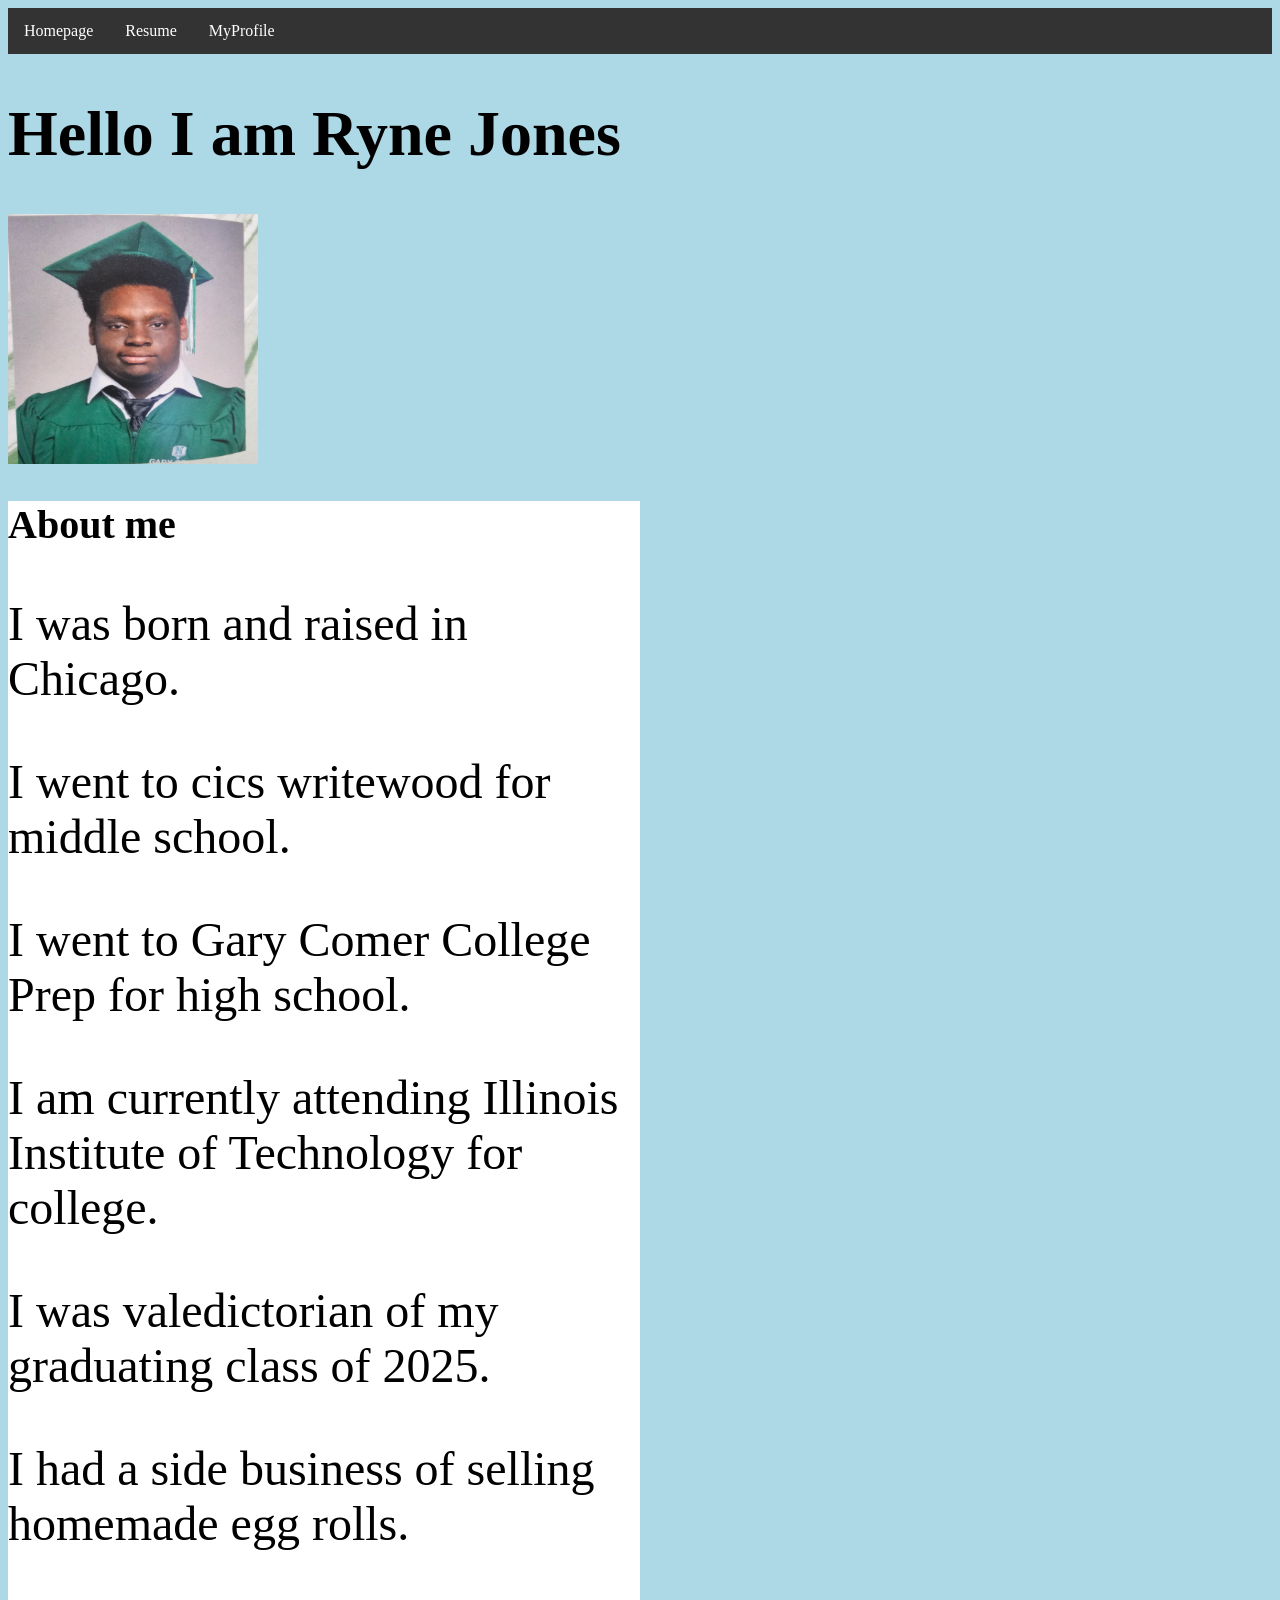
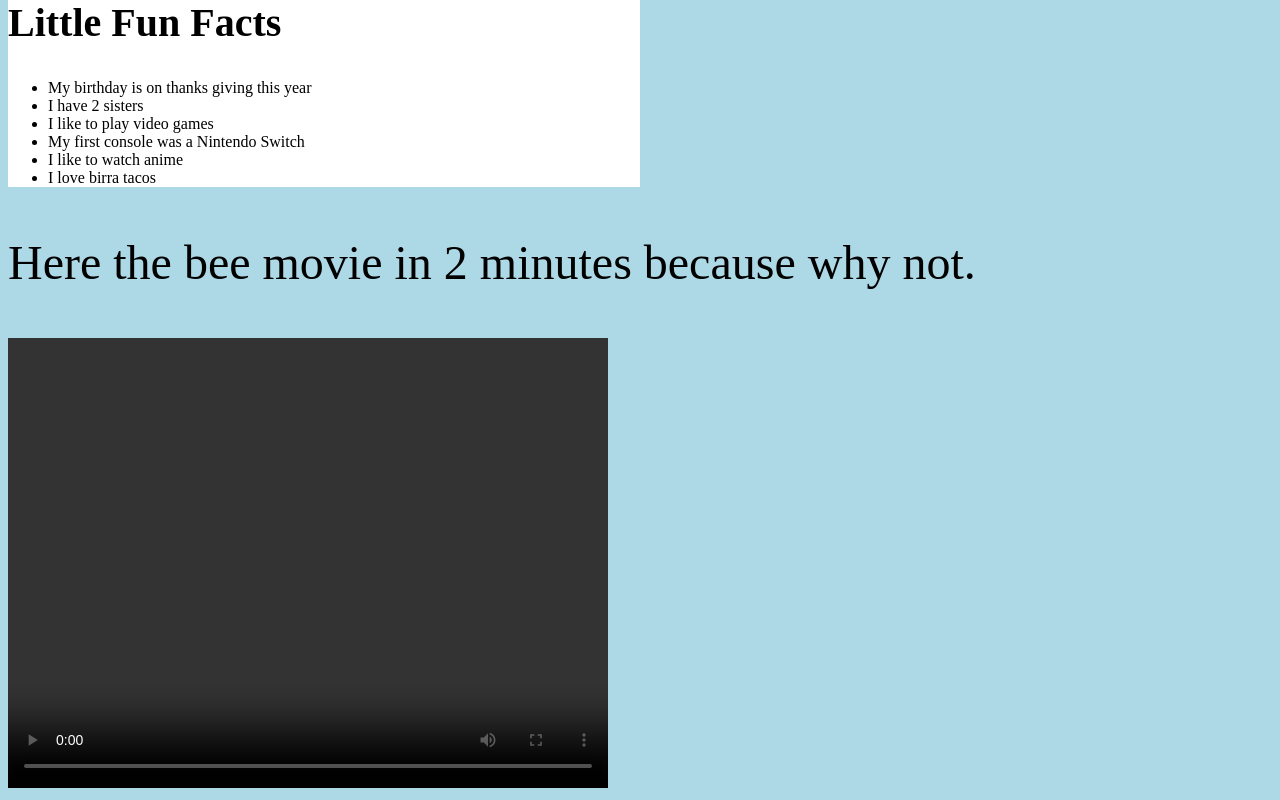
==== index.html @ 4aef5dd6 "copyping project 2" ====
<!DOCTYPE html>
<html lang="en">
<head>
    <meta charset="UTF-8">
    <meta name="viewport" content="width=device-width, initial-scale=1.0">
    <title>Page1</title>
    <link rel="stylesheet" href="style.css">
</head>
<body>
<header>
    <nav>
      <ul>
        <li><a href="index.html">Homepage</a></li>
        <li><a href="Resume.html">Resume</a></li>
        <li><a href="MyProfile.html">MyProfile</a></li>
      </ul>
    </nav>
</header>
<h1>Hello I am Ryne Jones</h1>
<img src="zz.jpg" alt="Black gay" width="250" height="250">
<div>
  <h2>About me</h2>
  <p>I was born and raised in Chicago.</p>
  <p>I went to cics writewood for middle school.</p>
  <p>I went to Gary Comer College Prep for high school.</p>
  <p>I am currently attending Illinois Institute of Technology for college.</p>
  <p>I was valedictorian of my graduating class of 2025.</p>
  <p>I had a side business of selling homemade egg rolls.</p>
  <h2>Little Fun Facts</h2>
  <ul>
    <li>My birthday is on thanks giving this year</li>
    <li>I have 2 sisters</li>
    <li>I like to play video games</li>
    <li>My first console was a Nintendo Switch</li>
    <li>I like to watch anime</li>
    <li>I love birra tacos</li>
  </ul>
</div>







<p>Here the bee movie in 2 minutes because why not.</p>
<video width="600" height="450" controls>
  <source src="zzzzBuzzBuzz.mp4" type="video/mp4">
  <source src="zzzzBuzzBuzz.ogg" type="video/ogg">
</video>





    
</body>
</html>
---- style.css ----
/* style 5 */
body {
  background-color: lightblue;
}
nav ul {
  list-style-type: none;
  margin: 0;
  padding: 0;
  overflow: hidden;
  background-color: #333333;
}

nav ul li {
  float: left;
}

nav ul li a {
  display: block;
  color: white;
  text-align: center;
  padding: 14px 16px;
  text-decoration: none;
}

nav ul li a:hover {
  background-color: #111111;
}
/* style 1*/
div {
  width: 50%;
  background-color:white;
}
/* style 2*/
h1 {
  font-size: 4em; /* 4 * 16 = 64px */
}
/* style 3*/
h2 {
  font-size: 2.5em; /* 2.5 * 16 = 40px */
}
/* style 4*/
p {
  font-size: 3em; /* 3 * 16 = 48px */
}
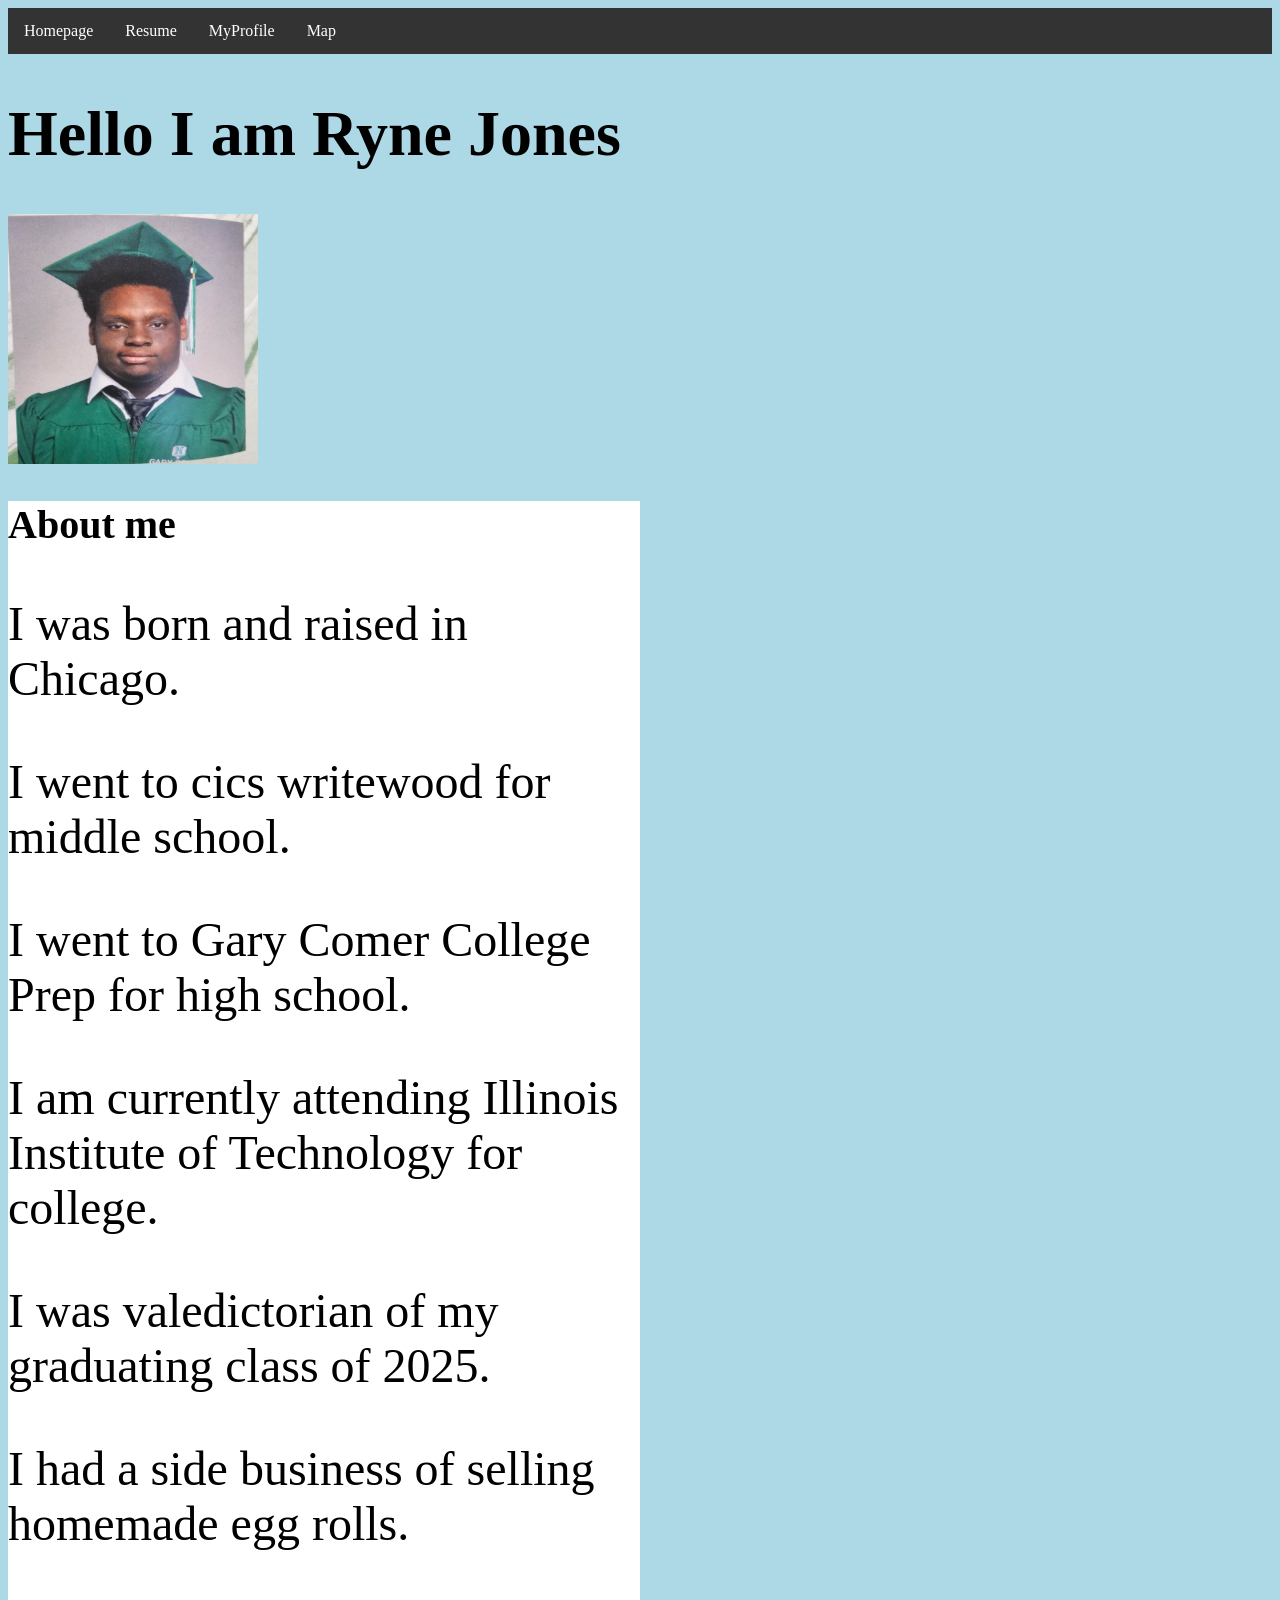
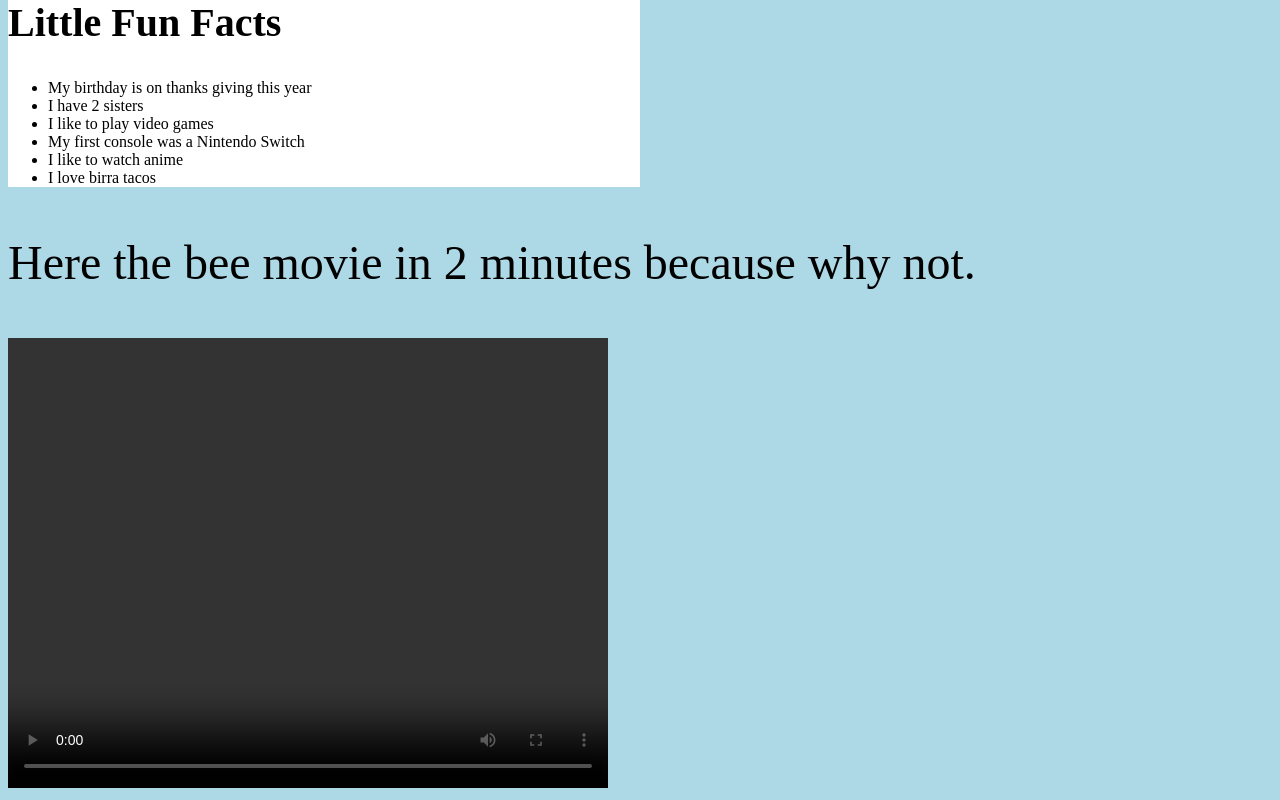
==== commit 6c91549e: "The based work is done" ====
--- a/index.html
+++ b/index.html
@@ -13,6 +13,7 @@
         <li><a href="index.html">Homepage</a></li>
         <li><a href="Resume.html">Resume</a></li>
         <li><a href="MyProfile.html">MyProfile</a></li>
+        <li><a href="map.html">Map</a></li>
       </ul>
     </nav>
 </header>
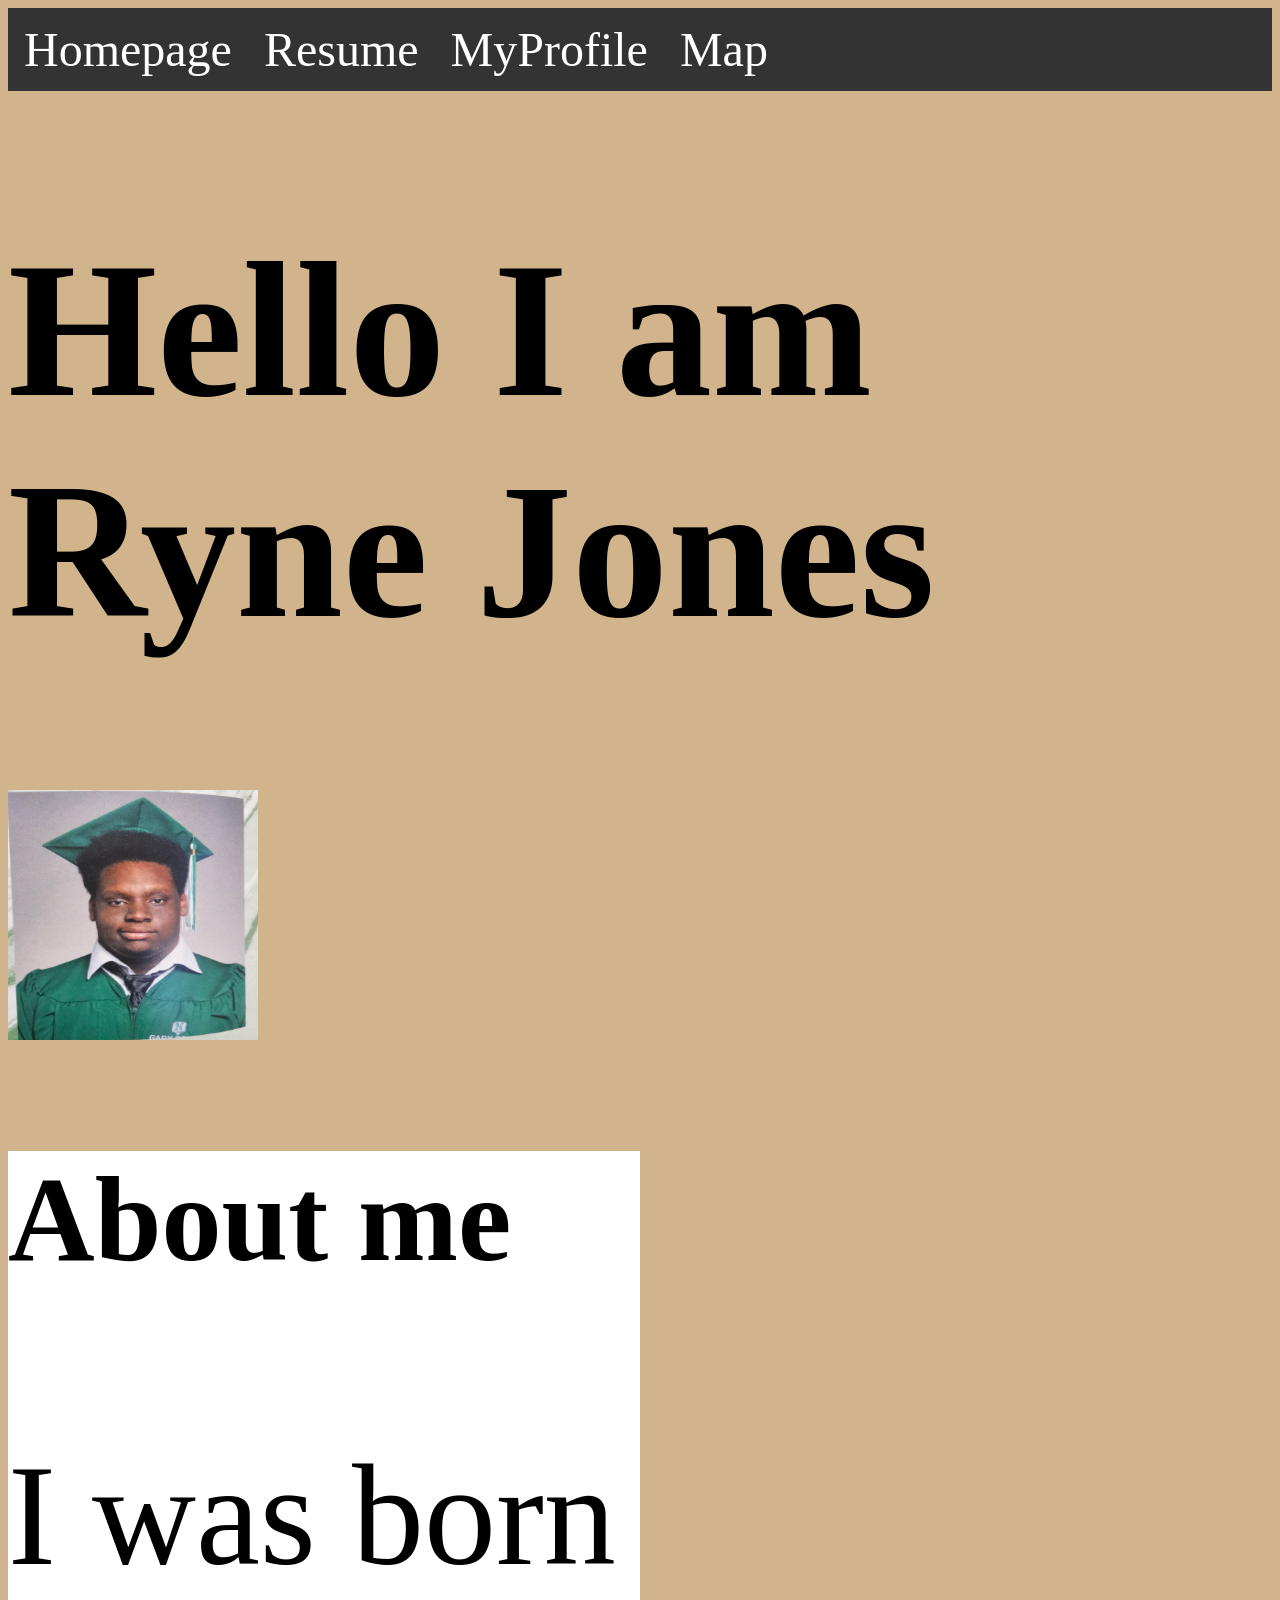
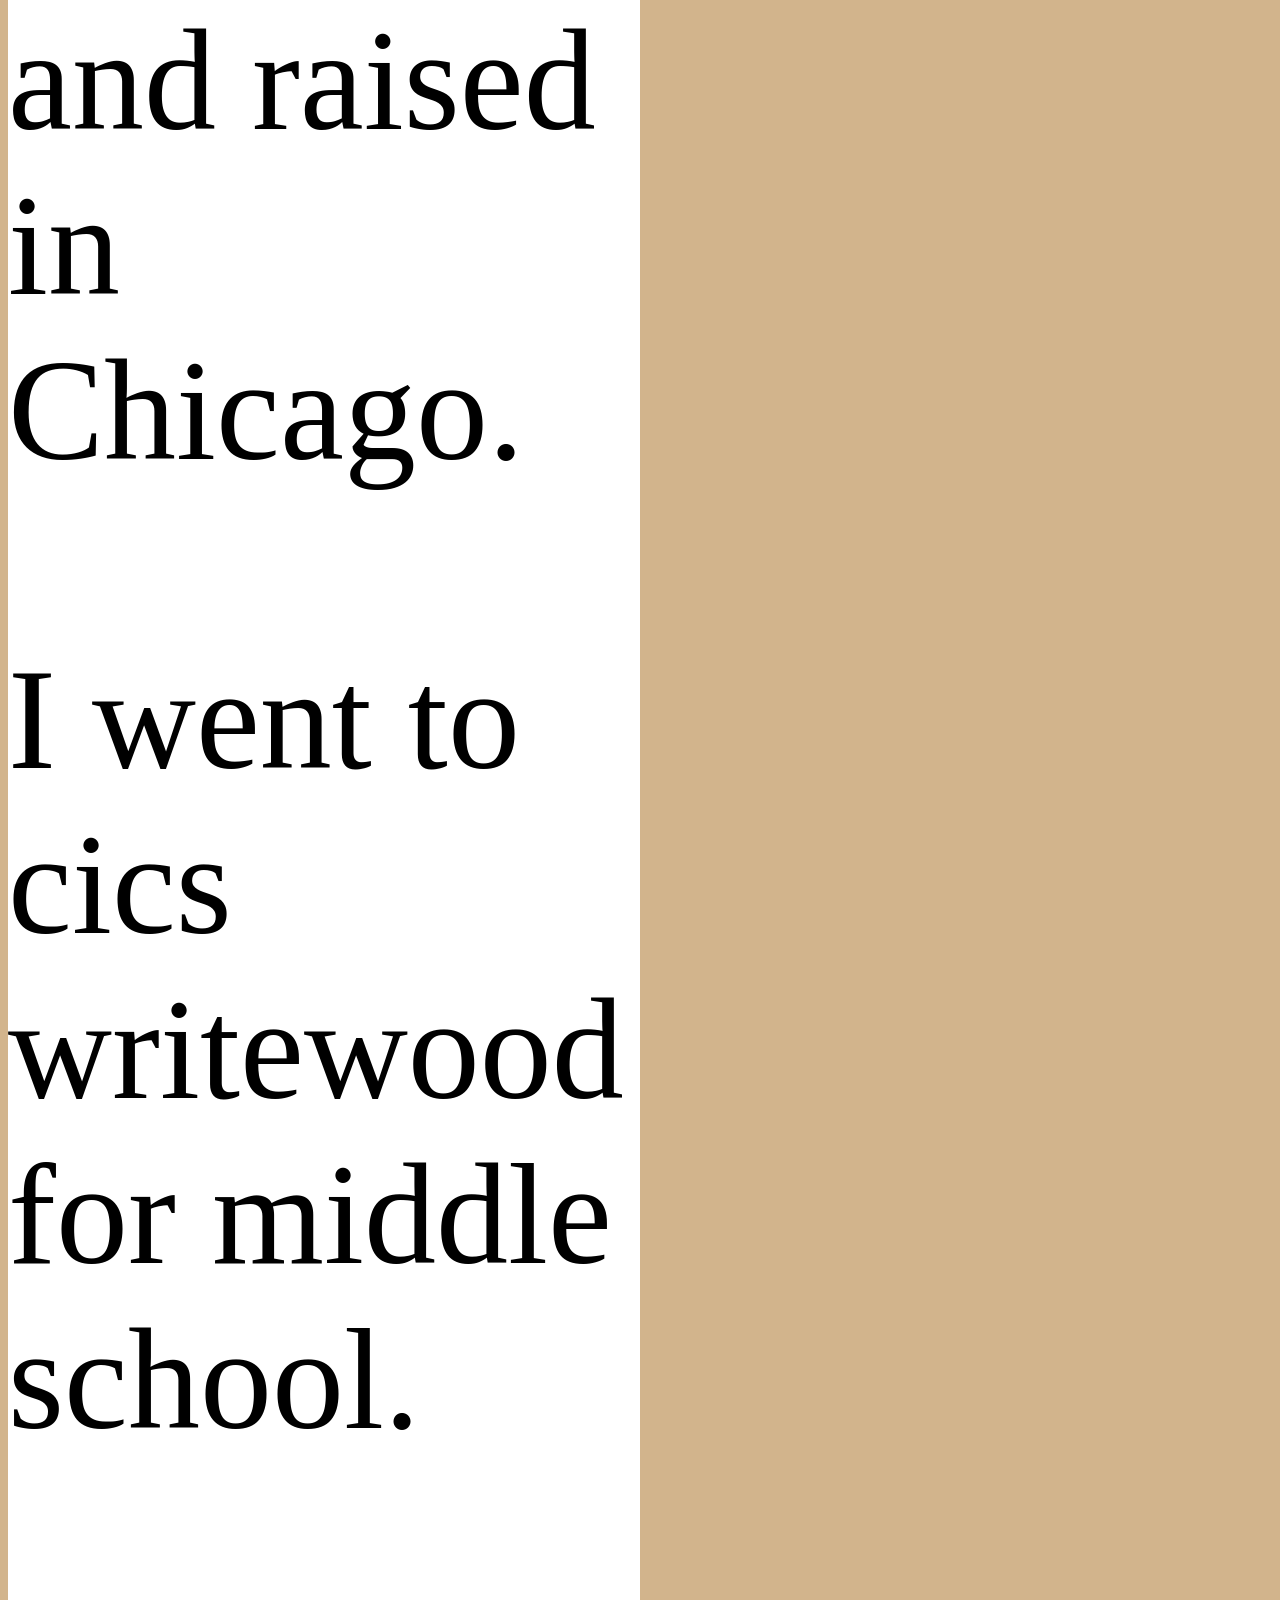
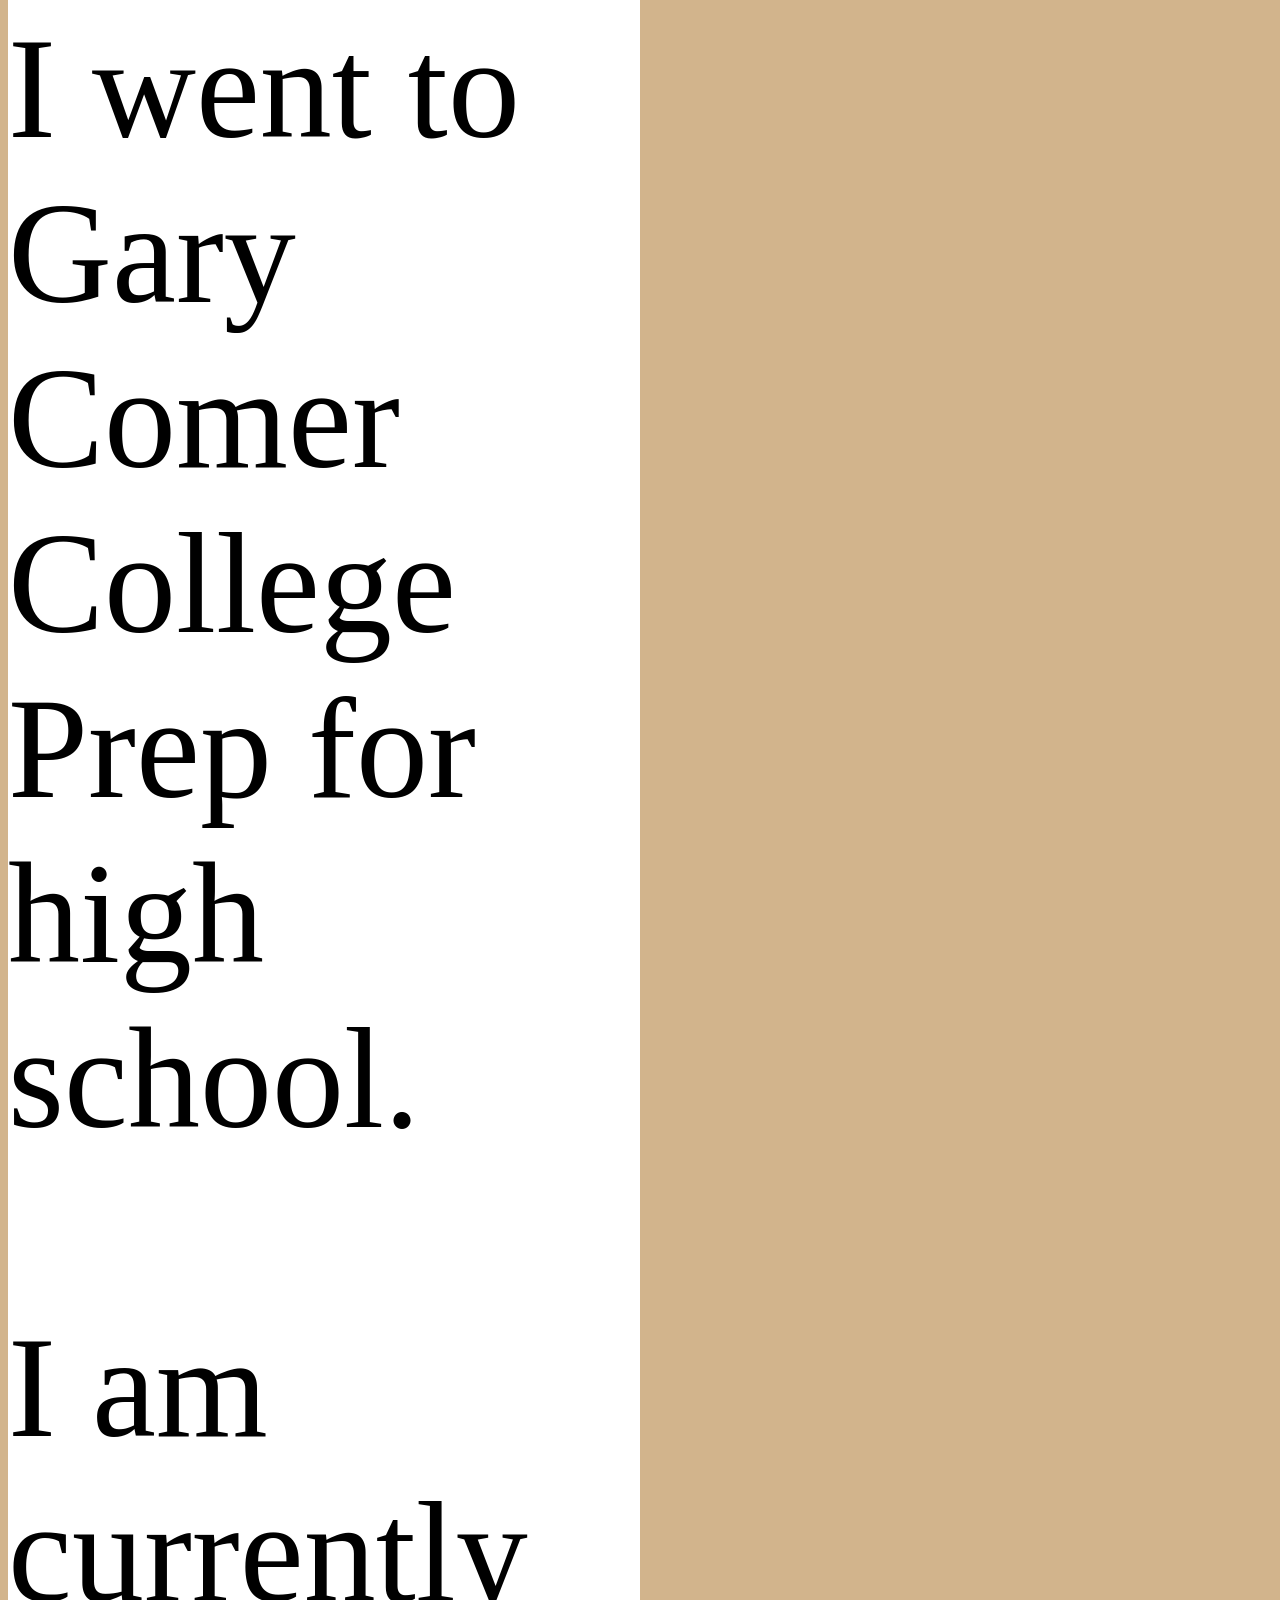
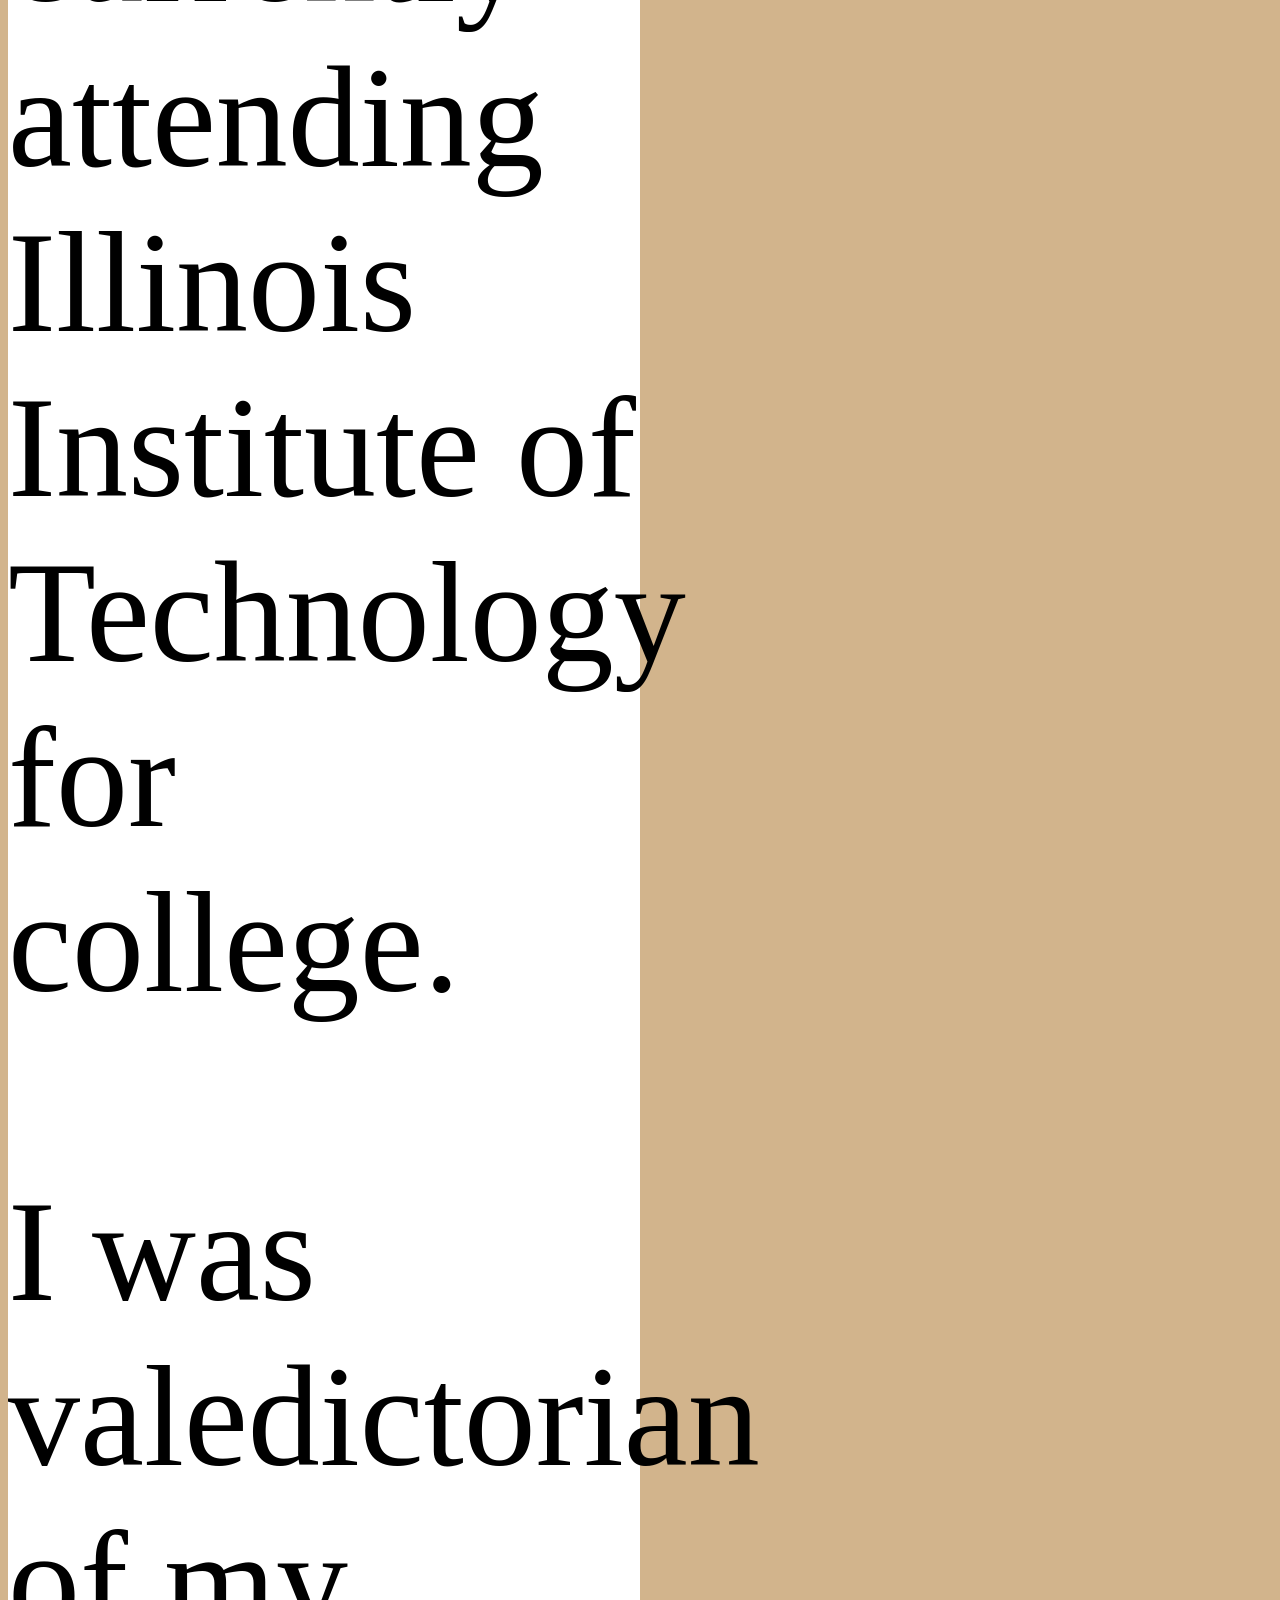
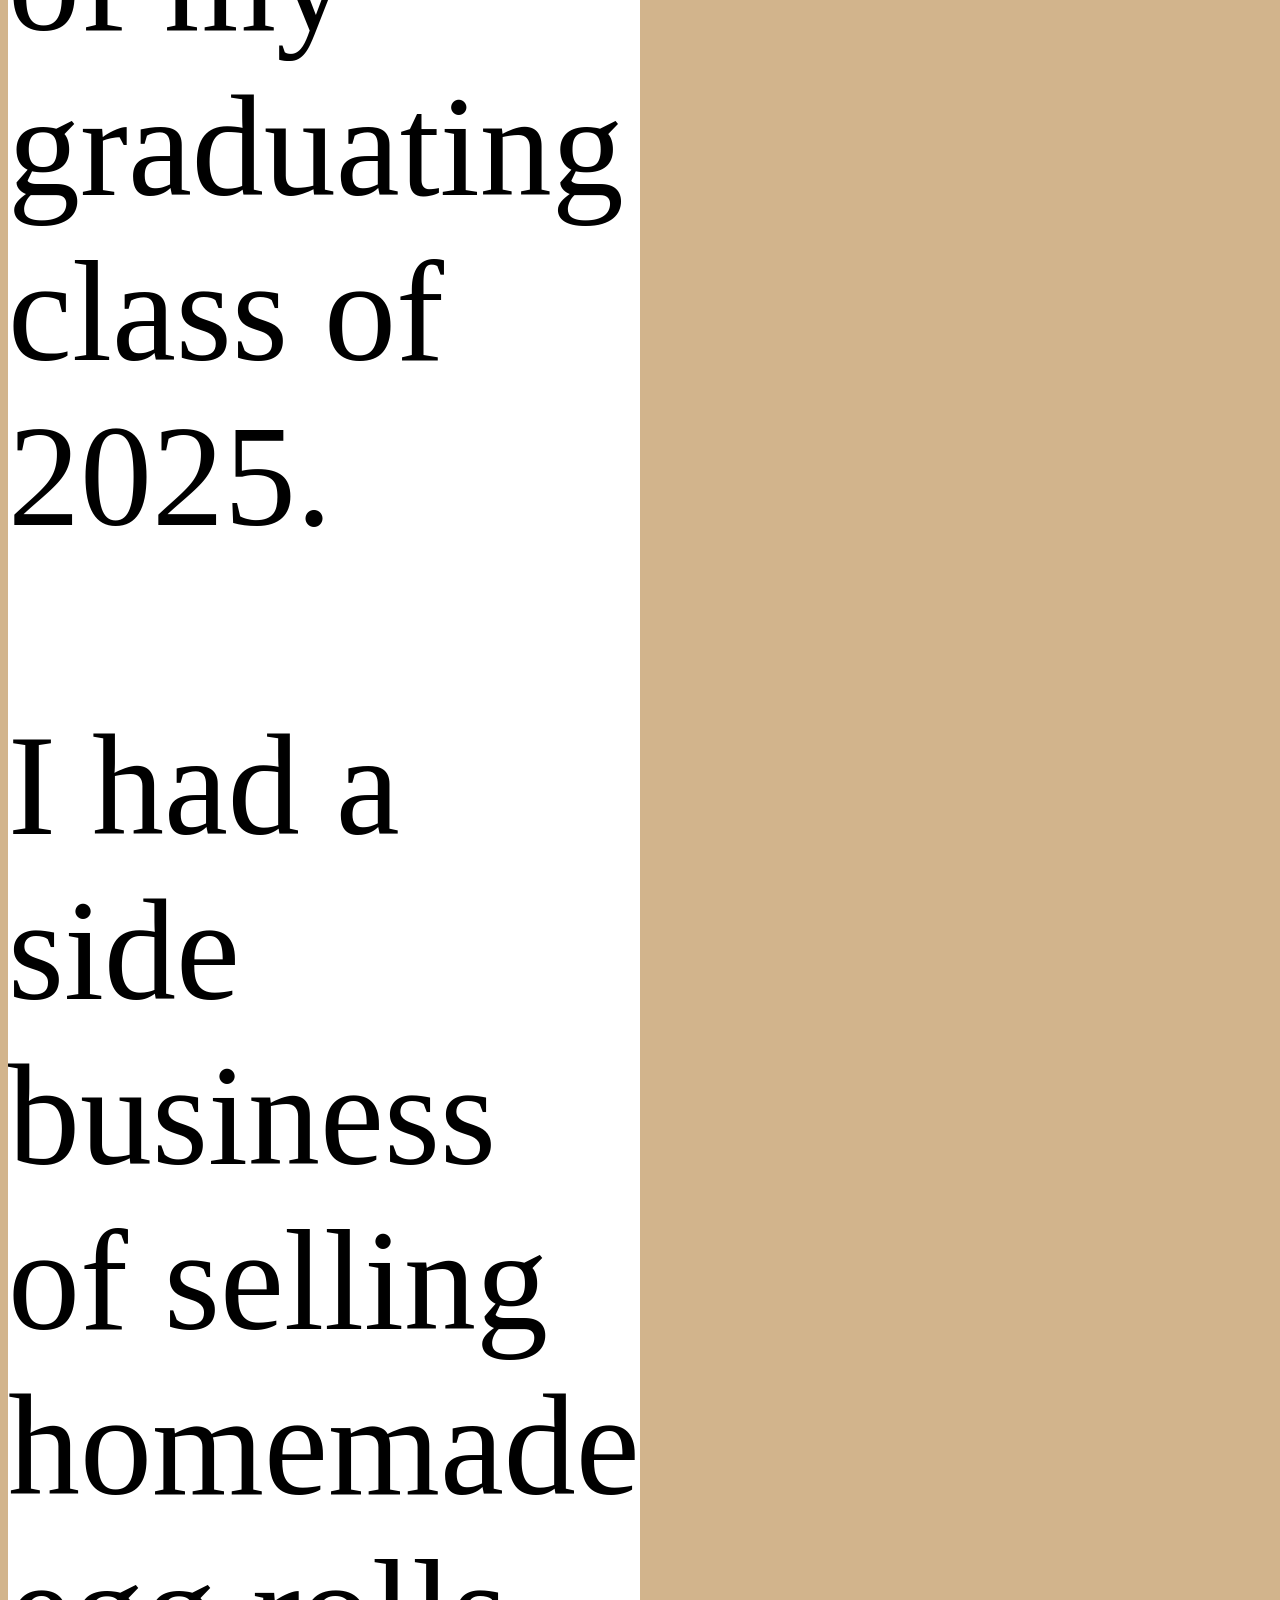
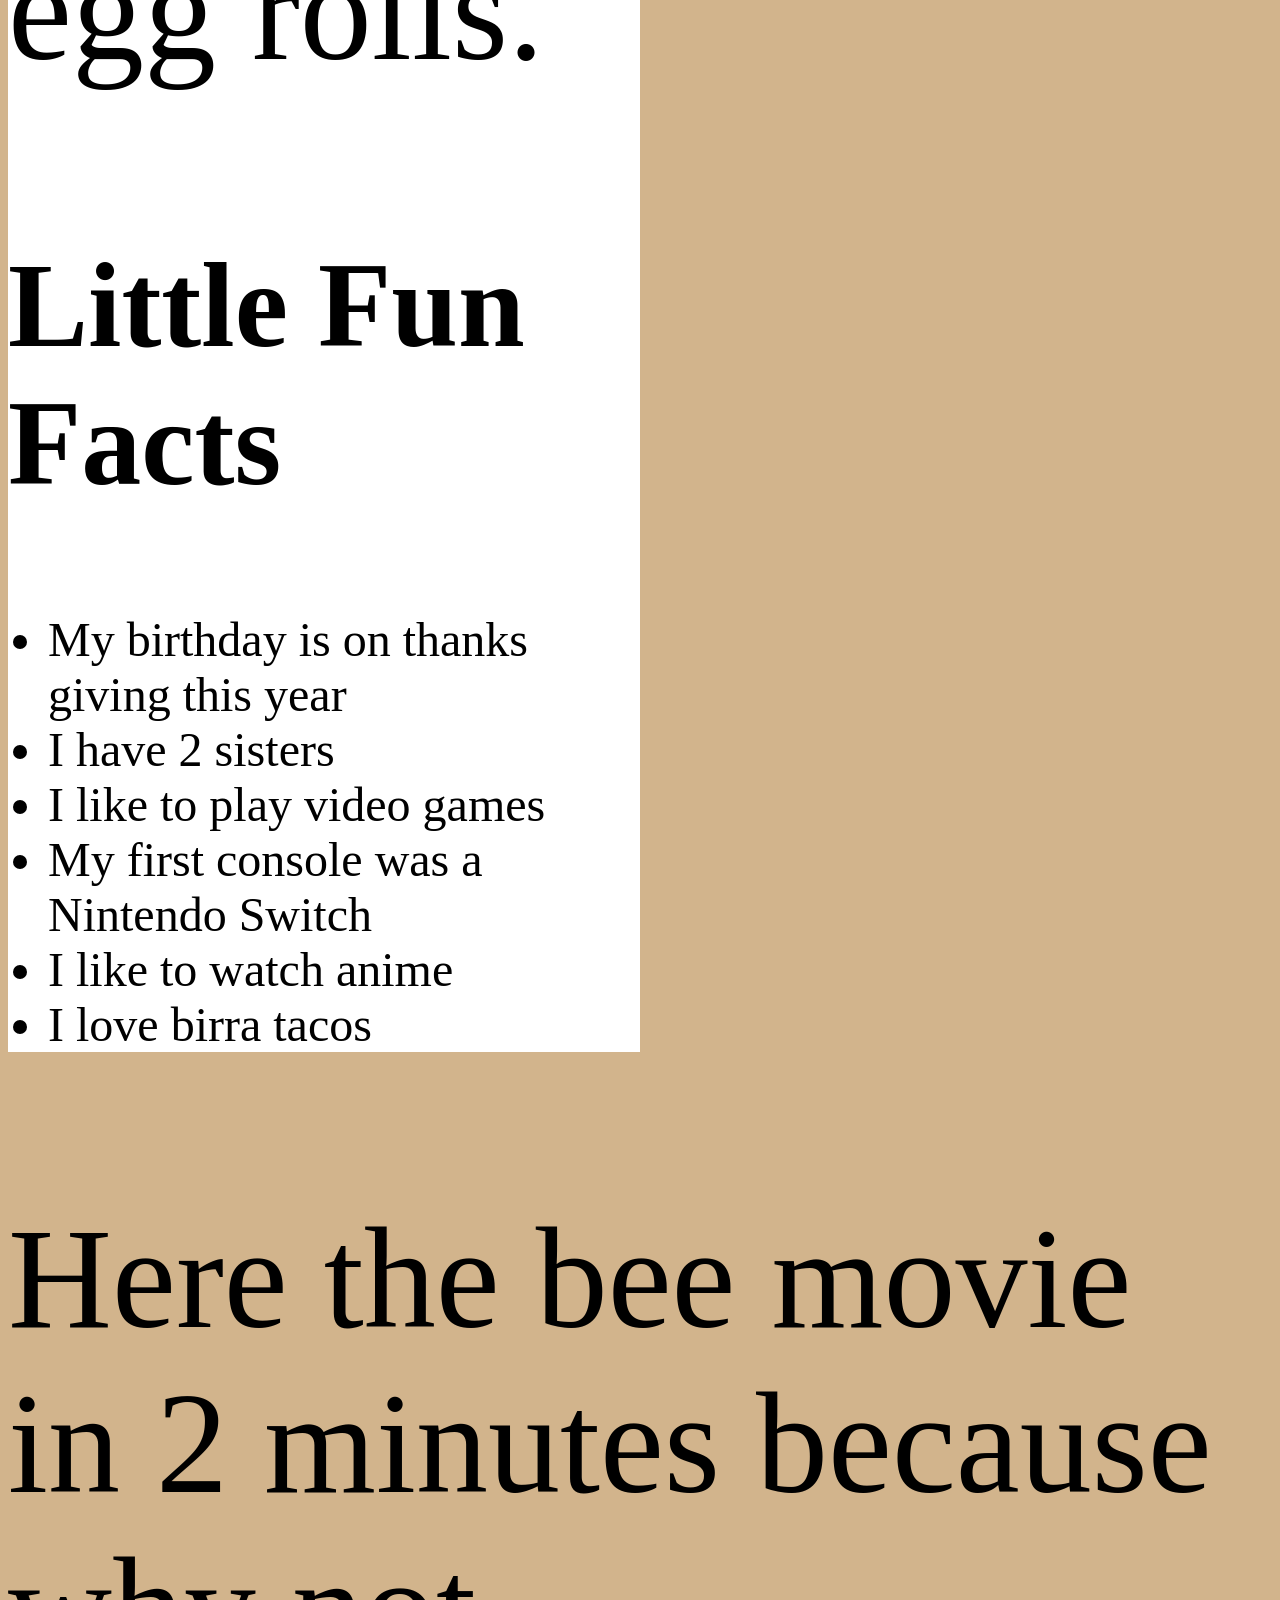
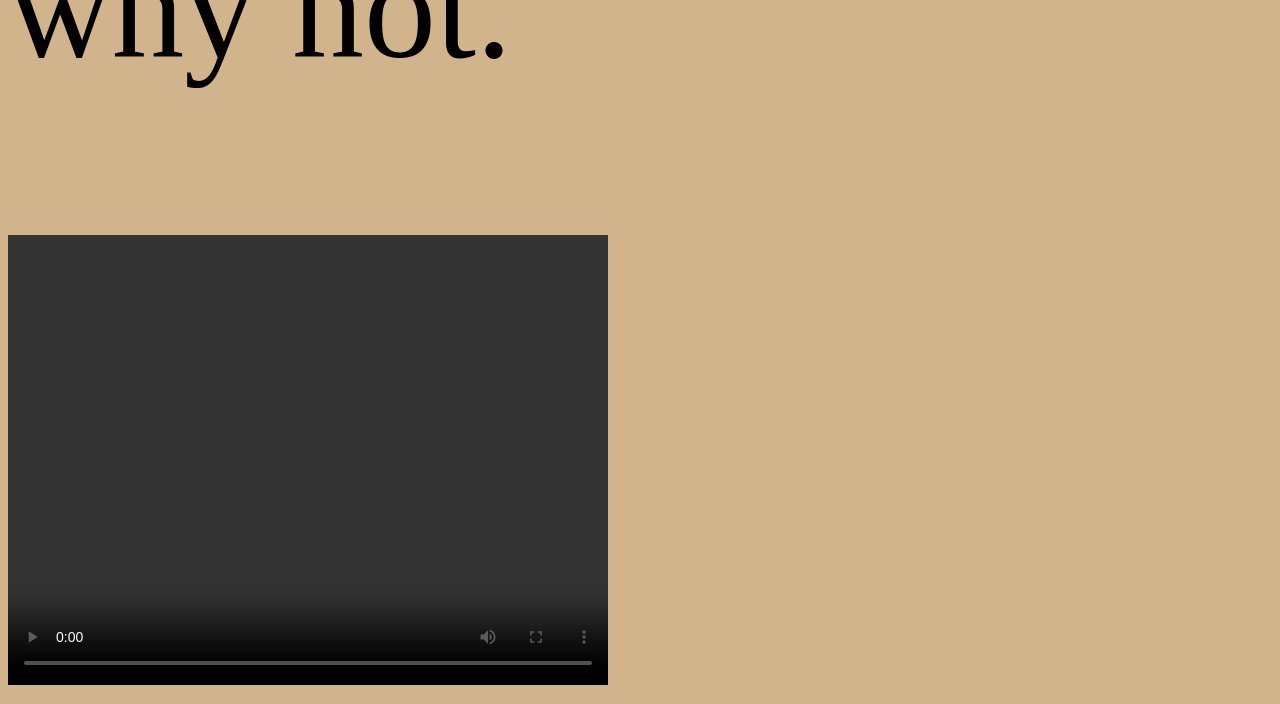
==== commit 7bca666f: "Im done" ====
--- a/index.html
+++ b/index.html
@@ -3,7 +3,7 @@
 <head>
     <meta charset="UTF-8">
     <meta name="viewport" content="width=device-width, initial-scale=1.0">
-    <title>Page1</title>
+    <title>Homepage</title>
     <link rel="stylesheet" href="style.css">
 </head>
 <body>
--- a/style.css
+++ b/style.css
@@ -1,6 +1,29 @@
 /* style 5 */
 body {
   background-color: lightblue;
+}
+@media screen and (min-width: 480px) {
+  body {
+    background-color: black;
+    color: white;
+    font-size: 1.5em;
+  }
+}
+@media screen and (min-width: 768px) {
+  body {
+    background-color: blue;
+    color: white;
+    font-size: 2.5em;
+  }
+}
+
+/* For devices with a minimum width of 992px (Large) */
+@media screen and (min-width: 992px) {
+  body {
+    background-color: tan;
+    color: black;
+    font-size: 3em;
+  }
 }
 nav ul {
   list-style-type: none;
